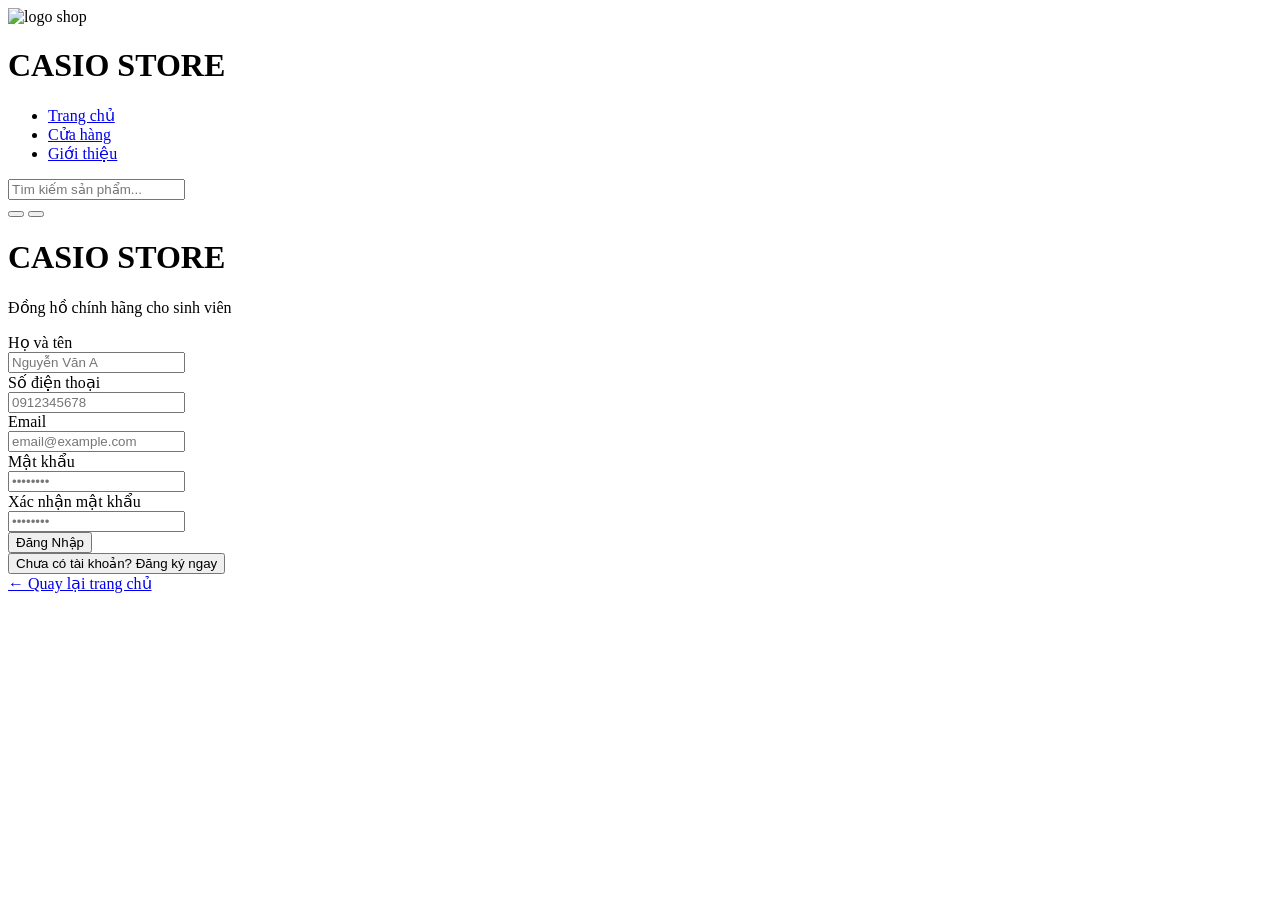
==== HTML/account.html @ 2fcc44bf "update" ====
<!DOCTYPE html>
<html lang="vi">
<head>
  <meta charset="UTF-8" />
  <meta name="viewport" content="width=device-width, initial-scale=1.0" />
  <title>Casio Store | Đăng nhập</title>

  <!-- Font & Icon -->
  <link rel="stylesheet" href="https://cdnjs.cloudflare.com/ajax/libs/font-awesome/7.0.1/css/all.min.css">
  <link rel="stylesheet" href="/styles/login.css">
</head>
 
<body>
  <!-- Header sẽ được load bằng JavaScript -->
    <div id="header"></div>
<main>
  <div class="container">
    <div class="title">
      <h1>CASIO STORE</h1>
      <p>Đồng hồ chính hãng cho sinh viên</p>
    </div>

    <form id="authForm">
      <div id="nameField" class="hidden">
        <label for="name">Họ và tên</label>
        <div class="input-group">
          <i class="fa-solid fa-user"></i>
          <input type="text" id="name" name="name" placeholder="Nguyễn Văn A">
        </div>
      </div>

      <div id="phoneField" class="hidden">
        <label for="phone">Số điện thoại</label>
        <div class="input-group">
          <i class="fa-solid fa-phone"></i>
          <input type="tel" id="phone" name="phone" placeholder="0912345678">
        </div>
      </div>

      <label for="email">Email</label>
      <div class="input-group">
        <i class="fa-solid fa-envelope"></i>
        <input type="email" id="email" name="email" placeholder="email@example.com" required>
      </div>

      <label for="password">Mật khẩu</label>
      <div class="input-group">
        <i class="fa-solid fa-lock"></i>
        <input type="password" id="password" name="password" placeholder="••••••••" required>
      </div>

      <div id="confirmField" class="hidden">
        <label for="confirmPassword">Xác nhận mật khẩu</label>
        <div class="input-group">
          <i class="fa-solid fa-lock"></i>
          <input type="password" id="confirmPassword" name="confirmPassword" placeholder="••••••••">
        </div>
      </div>

      <button type="submit" class="submit">Đăng Nhập</button>
    </form>

    <div class="toggle">
      <button id="toggleBtn">Chưa có tài khoản? Đăng ký ngay</button>
    </div>

    <div class="back-home">
      <a href="/HTML/index.html">← Quay lại trang chủ</a>
    </div>
  </div>
</main>
  <!-- Footer sẽ được load bằng JavaScript -->
    <div id="footer"></div>

 <script src="/javascript/login.js"></script>
 <script src="/javascript/app.js"> </script>

</body>
</html>
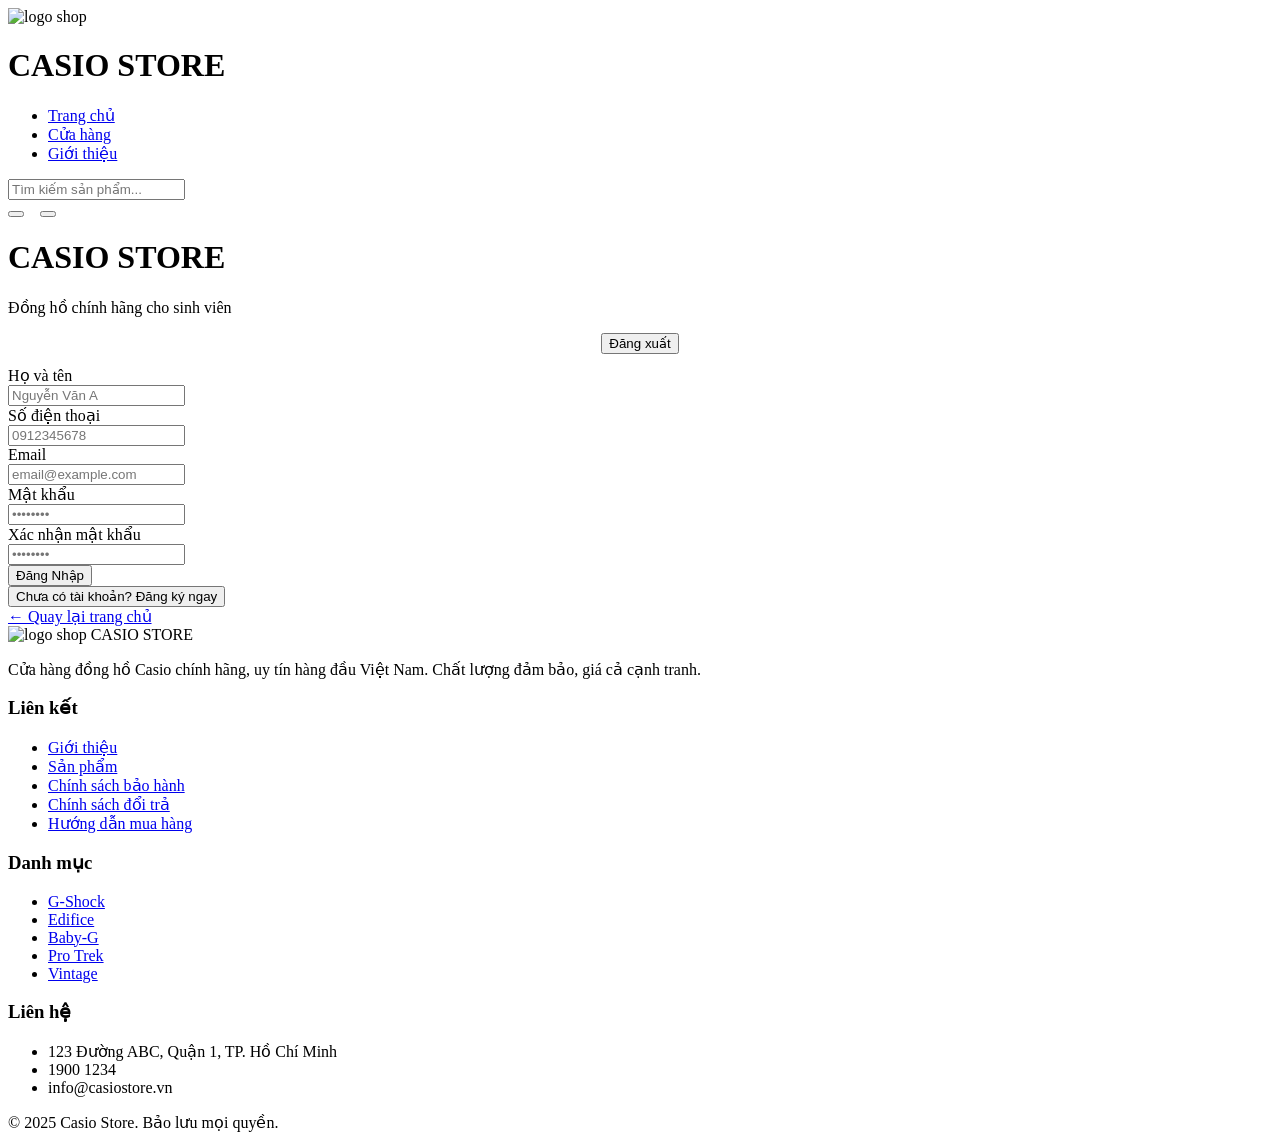
==== commit d4c4747a: "finish_project" ====
--- a/HTML/account.html
+++ b/HTML/account.html
@@ -19,6 +19,11 @@
       <h1>CASIO STORE</h1>
       <p>Đồng hồ chính hãng cho sinh viên</p>
     </div>
+    
+      <!-- Logout button for already-logged-in users (hidden when not logged in) -->
+      <div id="account-logout" style="text-align:center; margin-bottom:12px;">
+        <button id="logoutAccountBtn" class="hidden">Đăng xuất</button>
+      </div>
 
     <form id="authForm">
       <div id="nameField" class="hidden">
